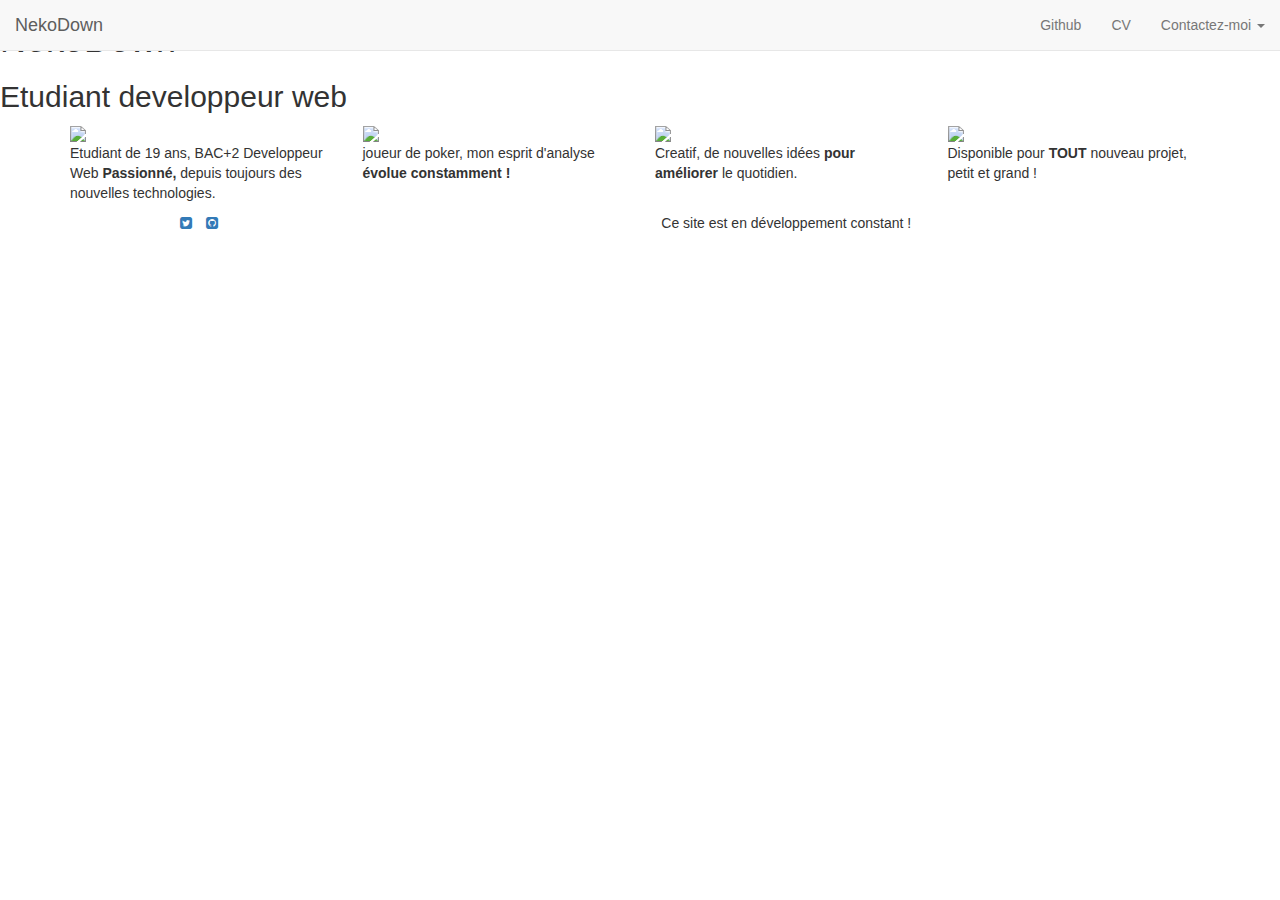
==== index.html @ ab3d6651 "adaptation + modif" ====
<!DOCTYPE html>
<html>
  <head>
    <meta charset="utf-8">
    <meta http-equiv="X-UA-Compatible" content="IE=edge">
    <meta name="viewport" content="width=device-width, initial-scale=1">

    <title>NekoDown-Home</title>

    <link rel="stylesheet" href="https://maxcdn.bootstrapcdn.com/font-awesome/4.5.0/css/font-awesome.min.css">
    <link href='https://fonts.googleapis.com/css?family=Open+Sans:400,700|Arvo:700' rel='stylesheet' type='text/css'>
    <link rel="stylesheet" href="https://maxcdn.bootstrapcdn.com/bootstrap/3.2.0/css/bootstrap.min.css">
    
    <link rel="stylesheet" type="text/css" href="css/style.css">
    <!-- HTML5 Shim and Respond.js IE8 support of HTML5 elements and media queries -->
    <!-- Leave those next 4 lines if you care about users using IE8 -->
    <!--[if lt IE 9]>
      <script src="https://oss.maxcdn.com/html5shiv/3.7.2/html5shiv.min.js"></script>
      <script src="https://oss.maxcdn.com/respond/1.4.2/respond.min.js"></script>
    <![endif]-->
  </head>
  <body>

  <nav class="navbar navbar-default navbar-transparent navbar-fixed-top">
  <div class="container-fluid">
    <!-- Brand and toggle get grouped for better mobile display -->
    <div class="navbar-header">
      <button type="button" class="navbar-toggle collapsed" data-toggle="collapse" data-target="#bs-example-navbar-collapse-1" aria-expanded="false">
        <span class="sr-only">Toggle navigation</span>
        <span class="icon-bar"></span>
        <span class="icon-bar"></span>
        <span class="icon-bar"></span>
      </button>
      <a class="navbar-brand" href="index.html">NekoDown</a>
    </div>

    <!-- Collect the nav links, forms, and other content for toggling -->
    <div class="collapse navbar-collapse" id="bs-example-navbar-collapse-1">
     
     
      <ul class="nav navbar-nav navbar-right ">
        <li><a href="https://github.com/NekoDown">Github</a></li>
          <li><a href="cv.html">CV</a></li>
        <li class="dropdown">
          <a href="#" class="dropdown-toggle" data-toggle="dropdown" role="button" aria-haspopup="true" aria-expanded="false"> Contactez-moi <span class="caret"></span></a>
          <ul class="dropdown-menu">
            <li><a href="https://twitter.com/nekodowndev">twitter</a></li>
            <li><a href="#">mail</a></li>
            
          </ul>
        </li>
      </ul>
    </div><!-- /.navbar-collapse -->
  </div><!-- /.container-fluid -->
</nav>

<div id="wrapper">

    <h1>NekoDown</h1>
    <h2>Etudiant developpeur web</h2>
    
    </div>

    <div class="spacer"></div>

<div class="container">
  <div class="row">
  <div class="col-md-3 feature">

          <img src="images/chapeau.png" width=100px class="circle">
           <p> Etudiant de 19 ans, BAC+2 Developpeur Web <strong> Passionné, </strong> depuis toujours des nouvelles technologies.</p> </div>
           <div class="col-md-3 feature">
              <img src="images/pique.png"width=100px class="circle">
              <p> joueur de poker, mon esprit d'analyse <strong> évolue constamment ! </strong> </p> </div>

              <div class="col-md-3 feature">
       
              <img src="images/idee.png"width=100px class="circle">
                <p> Creatif, de nouvelles idées <strong> pour améliorer</strong> le quotidien.</strong> </p> </div>

                <div class="col-md-3 feature">
      
              <img src="images/dispo.jpg"width=100px class="circle">
                <p>  Disponible pour <strong> TOUT </strong> nouveau projet, petit et grand ! </strong> </p>
                </div> 

</div>
  </div>


    <div class="spacer"></div>

<div id="footer">
<div class="container text-center">
<div class="row">
<div class="col-xs-6 col-md-3">


    
    <ul class="list-inline social">
      <li>
        <a href="https://twitter.com/nekodowndev"><i class="fa fa-twitter-square"></i></a>
      </li>
      <li>
        <a href="https://github.com/NekoDown"><i class="fa fa-github-square"></i></a>
      </li>

    </ul>
 </div>
    
<div class="col-xs-6 col-md-9">
    <p> Ce site est en développement constant !</p>
    </div>
  </div>
</div>
</div>
</div>

   
  
    <script src="https://ajax.googleapis.com/ajax/libs/jquery/1.11.1/jquery.min.js"></script>
    <script src="https://maxcdn.bootstrapcdn.com/bootstrap/3.2.0/js/bootstrap.min.js"></script>

  </body>
</html>
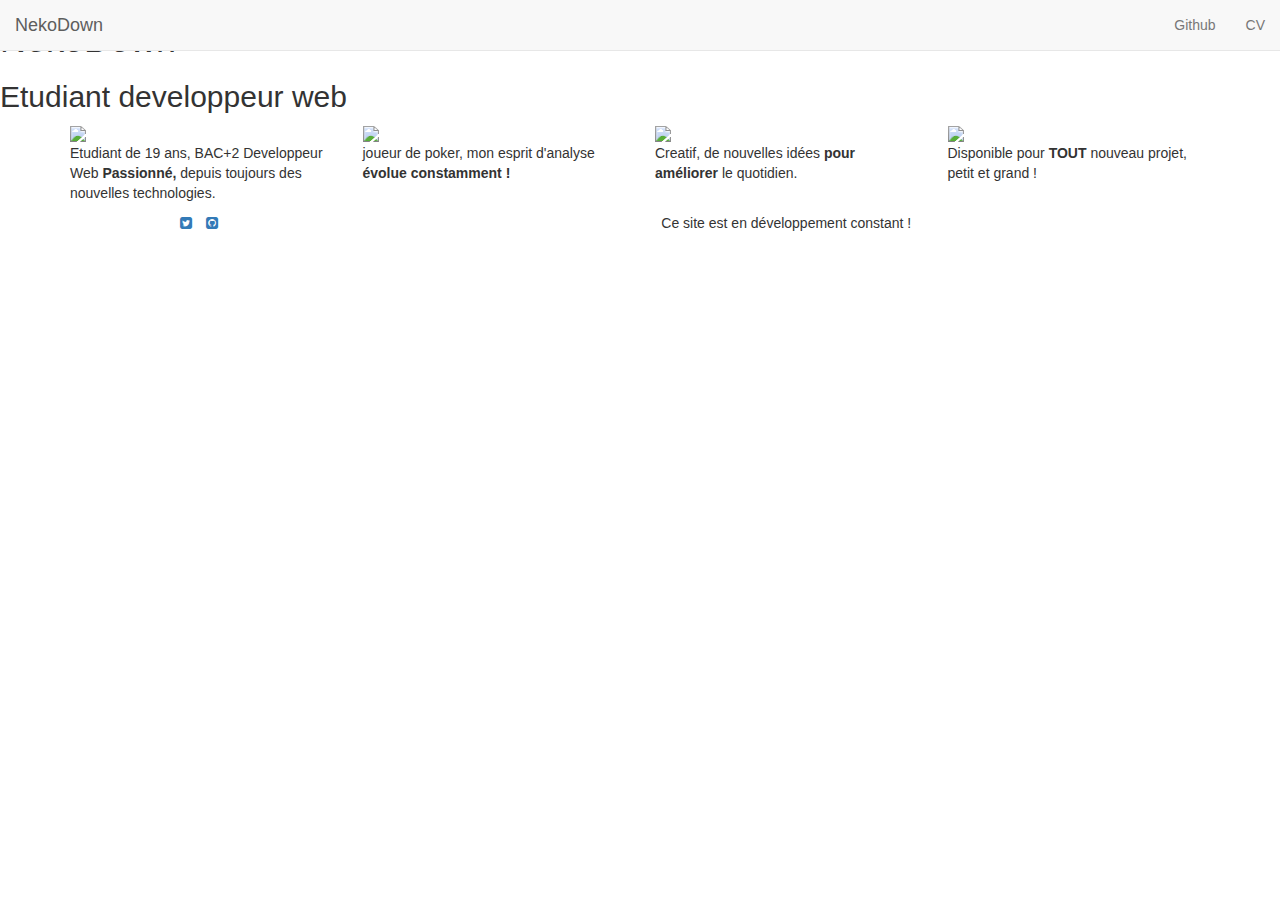
==== commit 4d82ad4c: "modif navbar" ====
--- a/index.html
+++ b/index.html
@@ -41,14 +41,9 @@
       <ul class="nav navbar-nav navbar-right ">
         <li><a href="https://github.com/NekoDown">Github</a></li>
           <li><a href="cv.html">CV</a></li>
-        <li class="dropdown">
-          <a href="#" class="dropdown-toggle" data-toggle="dropdown" role="button" aria-haspopup="true" aria-expanded="false"> Contactez-moi <span class="caret"></span></a>
-          <ul class="dropdown-menu">
-            <li><a href="https://twitter.com/nekodowndev">twitter</a></li>
-            <li><a href="#">mail</a></li>
+      
             
-          </ul>
-        </li>
+        
       </ul>
     </div><!-- /.navbar-collapse -->
   </div><!-- /.container-fluid -->
